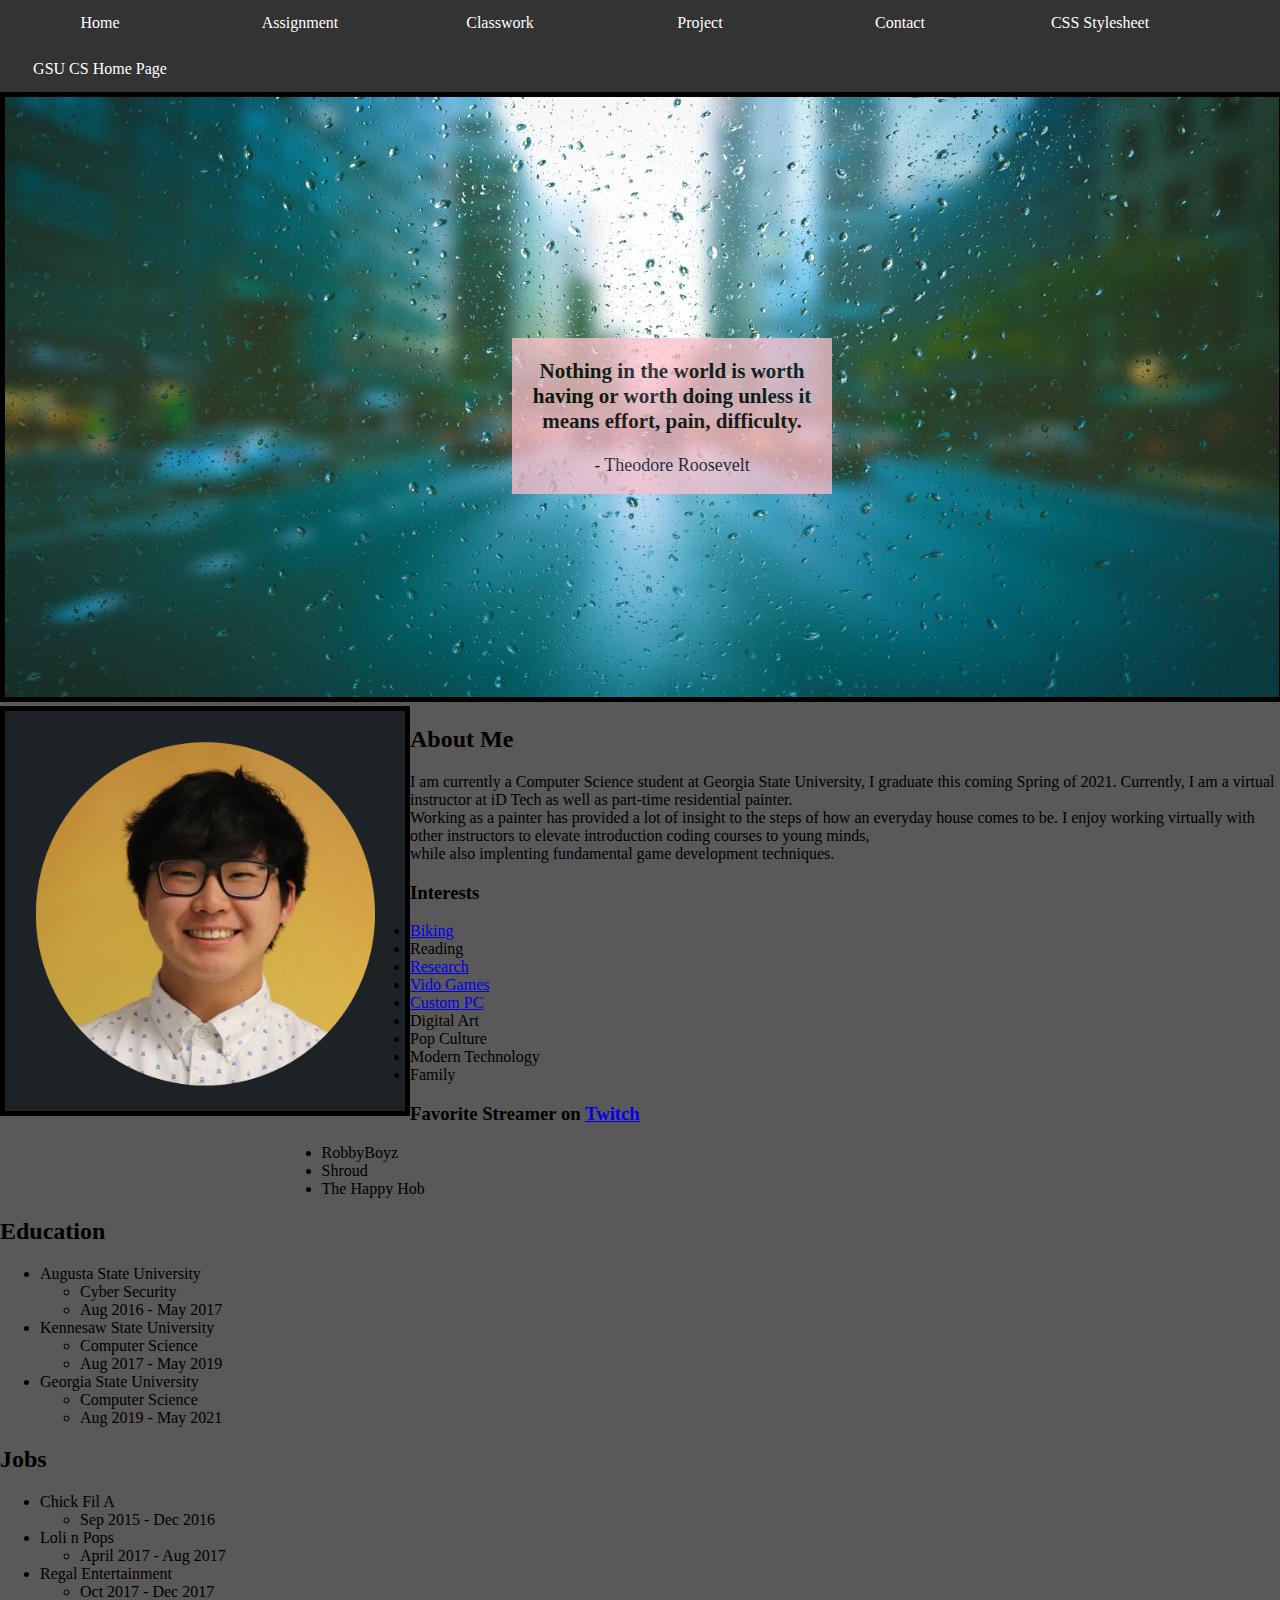
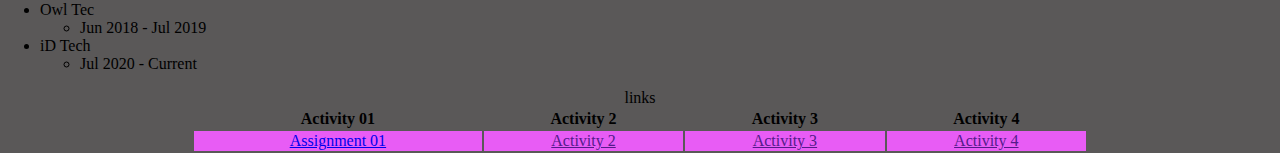
==== index.html @ 32b801a4 "uplaod" ====
<!DOCTYPE HTML>
<html>
    <head>
        <link rel="stylesheet" href="style.css" type="text/css">
        <title>
            Eric Oh - Home
        </title>
    </head>

    <body>
        <!-- nav bar-->
        <div id="nav">
            <ul>
                <li class="left"><a href="index.html" target="_blank"> Home </a></li>
                <li class="left"><a href="" target="_blank"> Assignment </a></li>
                <li class="left"><a href="" target="_blank"> Classwork </a></li>
                <li class="left"><a href="" target="_blank"> Project </a></li>
                <li class="left"><a href="" target="_blank"> Contact </a></li>
                <li class="left"><a href="style.css" target="_blank"> CSS Stylesheet </a></li>
                <li class="left"><a href="http://www.cs.gsu.edu/" target="_blank"> GSU CS Home Page</a></li>
            </ul>
        </div>

        <!--background Image-->
        <div id="bgImage">
            <img src="images/background_img.jpg">
            <div class="textBox">
                <h3> Nothing in the world is worth having or worth doing unless it means effort, pain, difficulty. </h3>
                <p> - Theodore Roosevelt</p>
            </div>
        </div>

        <div id="headShot">
            <!--Headshot-->
            <img src="images/ksu_headshot.png">
        </div>
        
        <div id="about">
            <h2> About Me </h2>
            <p> I am currently a Computer Science student at Georgia State University, I graduate this coming Spring of 2021. Currently, I am a virtual instructor at iD Tech as well as part-time residential painter. <br>
            Working as a painter has provided a lot of insight to the steps of how an everyday house comes to be. I enjoy working virtually with other instructors to elevate introduction coding courses to young minds,<br>
            while also implenting fundamental game development techniques. 
            </p>
        </div>
        <div id="hobbies">
            <h3> Interests </h3>
            <ul>
                <li> <a href="https://www.atlantacycling.com/">Biking</a> </li>
                <li> Reading </li>
                <li> <a href="https://www.reddit.com/r/webdev/">Research</a> </li>
                <li> <a href="https://store.steampowered.com/">Vido Games</a> </li>
                <li> <a href="https://www.reddit.com/r/battlestations/">Custom PC</a> </li>
                <li> Digital Art </li>
                <li> Pop Culture </li>
                <li> Modern Technology </li>
                <li> Family </li>
            </ul>   
            <h3> Favorite Streamer on <a href="twitch.tv"> Twitch </a></h3>
            <ul>
                <li> RobbyBoyz </li>
                <li> Shroud </li>
                <li> The Happy Hob </li>
            </ul>
        </div>
        <h2> Education </h2>
        <ul>
            <li>Augusta State University</li>
            <ul>
                <li>Cyber Security</li>
                <li>Aug 2016 - May 2017</li>
            </ul>
            <li>Kennesaw State University</li>
            <ul>
                <li>Computer Science</li>
                <li>Aug 2017 - May 2019</li>
            </ul>
            <li>Georgia State University</li>
            <ul>
                <li>Computer Science</li>
                <li>Aug 2019 - May 2021</li>
            </ul>
        </ul>
        <h2> Jobs </h2>
        <ul>
            <li>Chick Fil A</li>
            <ul>
                <li>Sep 2015 - Dec 2016</li>
            </ul>
            <li>Loli n Pops</li>
            <ul>
                <li>April 2017 - Aug 2017</li>
            </ul>
            <li>Regal Entertainment</li>
            <ul>
                <li>Oct 2017 - Dec 2017</li>
            </ul>
            <li>Owl Tec</li>
            <ul>
                <li>Jun 2018 - Jul 2019</li>
            </ul>
            <li>iD Tech</li>
            <ul>
                <li>Jul 2020 - Current</li>
            </ul>
        </ul>
        <table style="width: 70%;" align="center">
            <caption> links </caption> 
            <tr>
                <th> Activity 01 </th>
                <th> Activity 2 </th>
                <th> Activity 3 </th>
                <th> Activity 4 </th>
            </tr>
            <tr>
                <td align="center"><a href="index.html" target="_blank"> Assignment 01 </a></td>
                <td align="center" ><a href="" target="_blank"> Activity 2 </a></td>
                <td align="center"><a href="" target="_blank"> Activity 3 </a></td>
                <td align="center" ><a href="" target="_blank"> Activity 4 </a></td>
            </tr>  
            </table>
    </body>
</html>
---- style.css ----
body{
    margin:0;
    background-color: rgb(90, 88, 88);
}

h1{
    color:pink;
    margin-left: 20px;
    font-family: Comics Sans MS;
}

#nav li a{
    display: block;
    color: white;
    text-align: center;
    padding: 14px 16px;
    text-decoration: none;
}

#nav ul{
    list-style-type: none;
    margin:0;
    padding:0;
    overflow: hidden;
    background-color: #333;
}

.left{
    float: left;
    width: 200px;
    display:inline;
}

.mid{
    color: white;
    text-align: center;
    text-decoration: none;
}

.right{
    float: right;
    width: 300px;
    display: inline;
}

#bgImage{
    position: relative;
}

#bgImage img{
    height: 600px;
    width: 99.5%;
    border: 5px solid rgb(0, 0, 0);
}

.textBox{
    margin-left: 40%;
    position: absolute;
    top: 40%;
    width: 25%;
    text-align: center;
    font-size: 18px;
    background-color:pink;
    color: black;
    opacity: 0.75;
    
}
.textBox h3{
    opacity: 1;
}
    
#quote{
    border-style: dashed;
    border: 5px solid gray;
}

#headShot img{
    float: left;
    height: 400px;
    width: 400px;
    border: 5px solid rgb(0, 0, 0);
}

#about{
    margin-left: 22%;
}

#hobbies{
    margin-left: 22%;
}

tr:nth-child(even) {
    background-color: #e85cf5;
  }
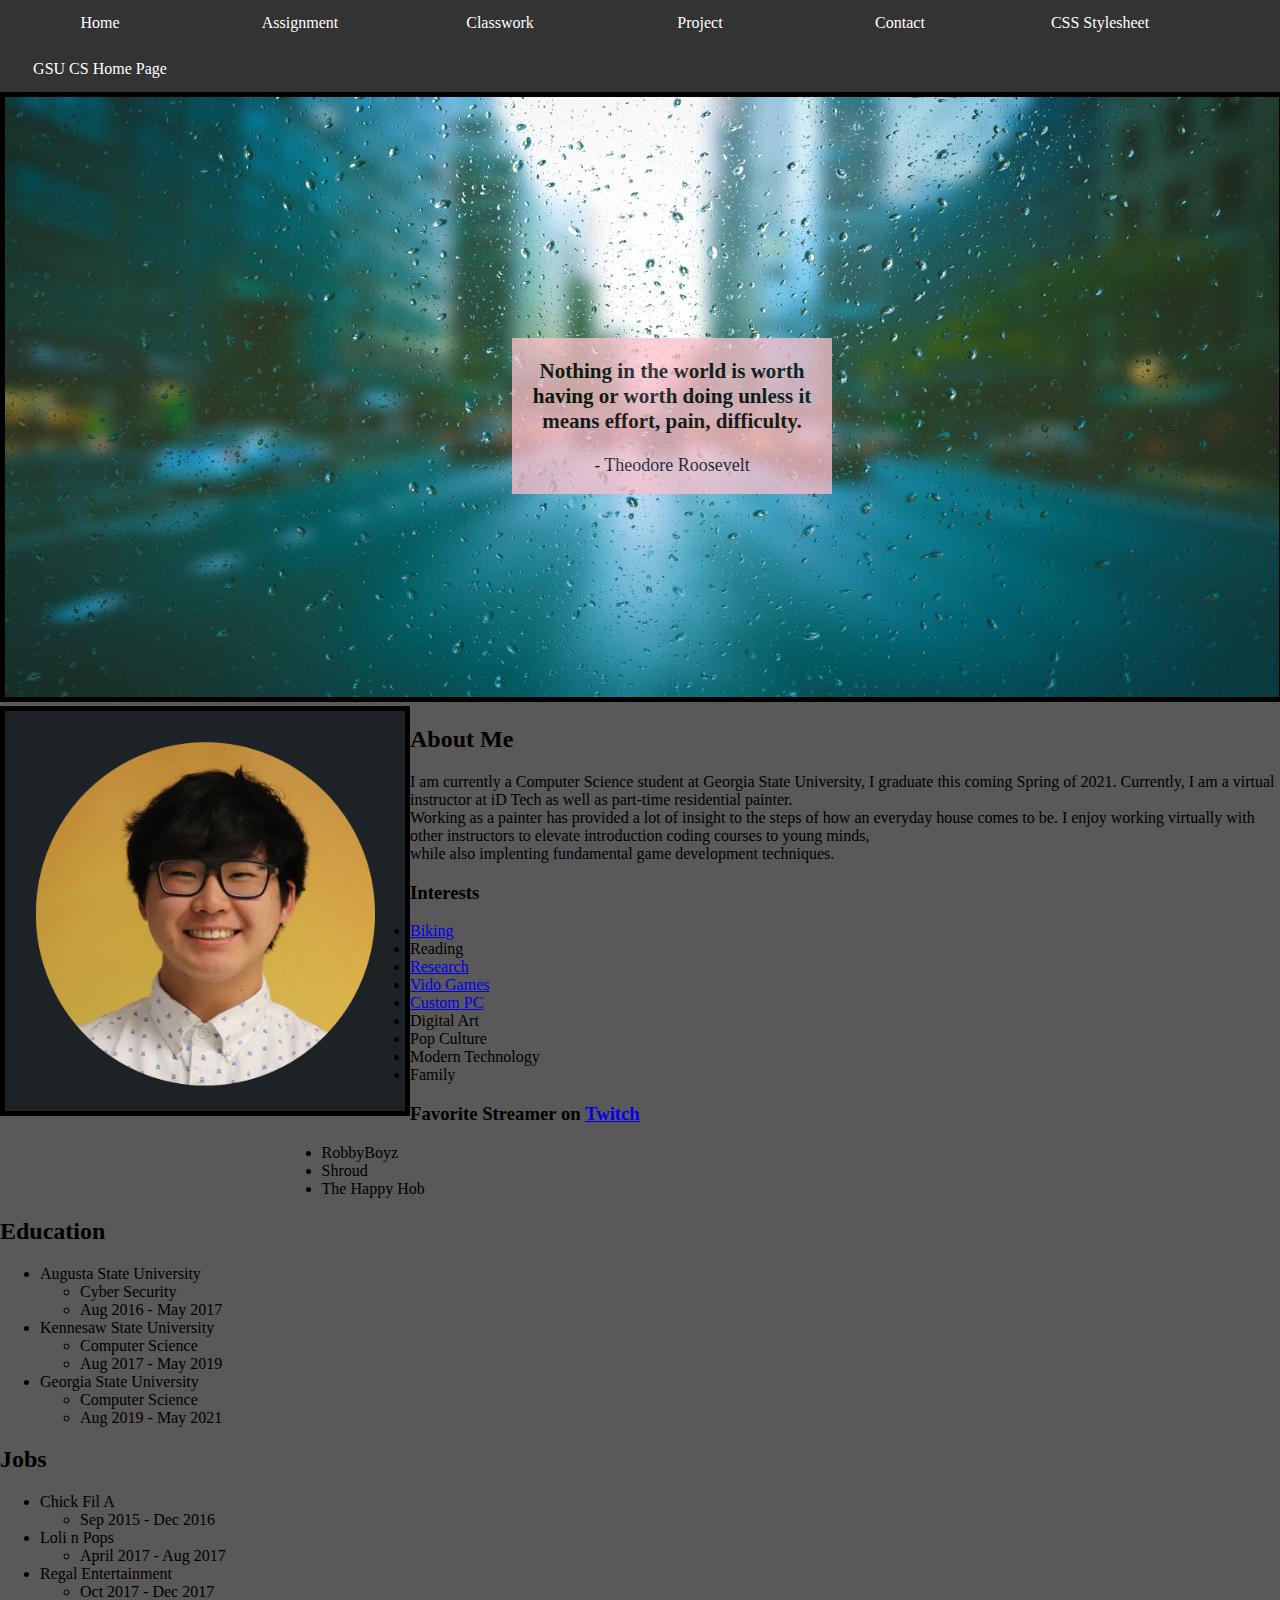
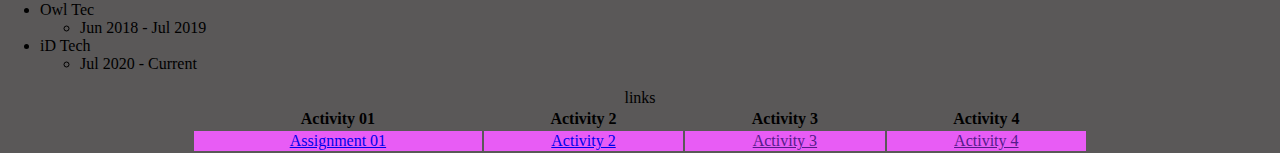
==== commit ba4bd541: "update with assignment 2" ====
--- a/index.html
+++ b/index.html
@@ -113,7 +113,7 @@
             </tr>
             <tr>
                 <td align="center"><a href="index.html" target="_blank"> Assignment 01 </a></td>
-                <td align="center" ><a href="" target="_blank"> Activity 2 </a></td>
+                <td align="center" ><a href="https://codd.cs.gsu.edu/~eoh13/WebProgramming/HomeWork/02/tmnt.html" target="_blank"> Activity 2 </a></td>
                 <td align="center"><a href="" target="_blank"> Activity 3 </a></td>
                 <td align="center" ><a href="" target="_blank"> Activity 4 </a></td>
             </tr>  
